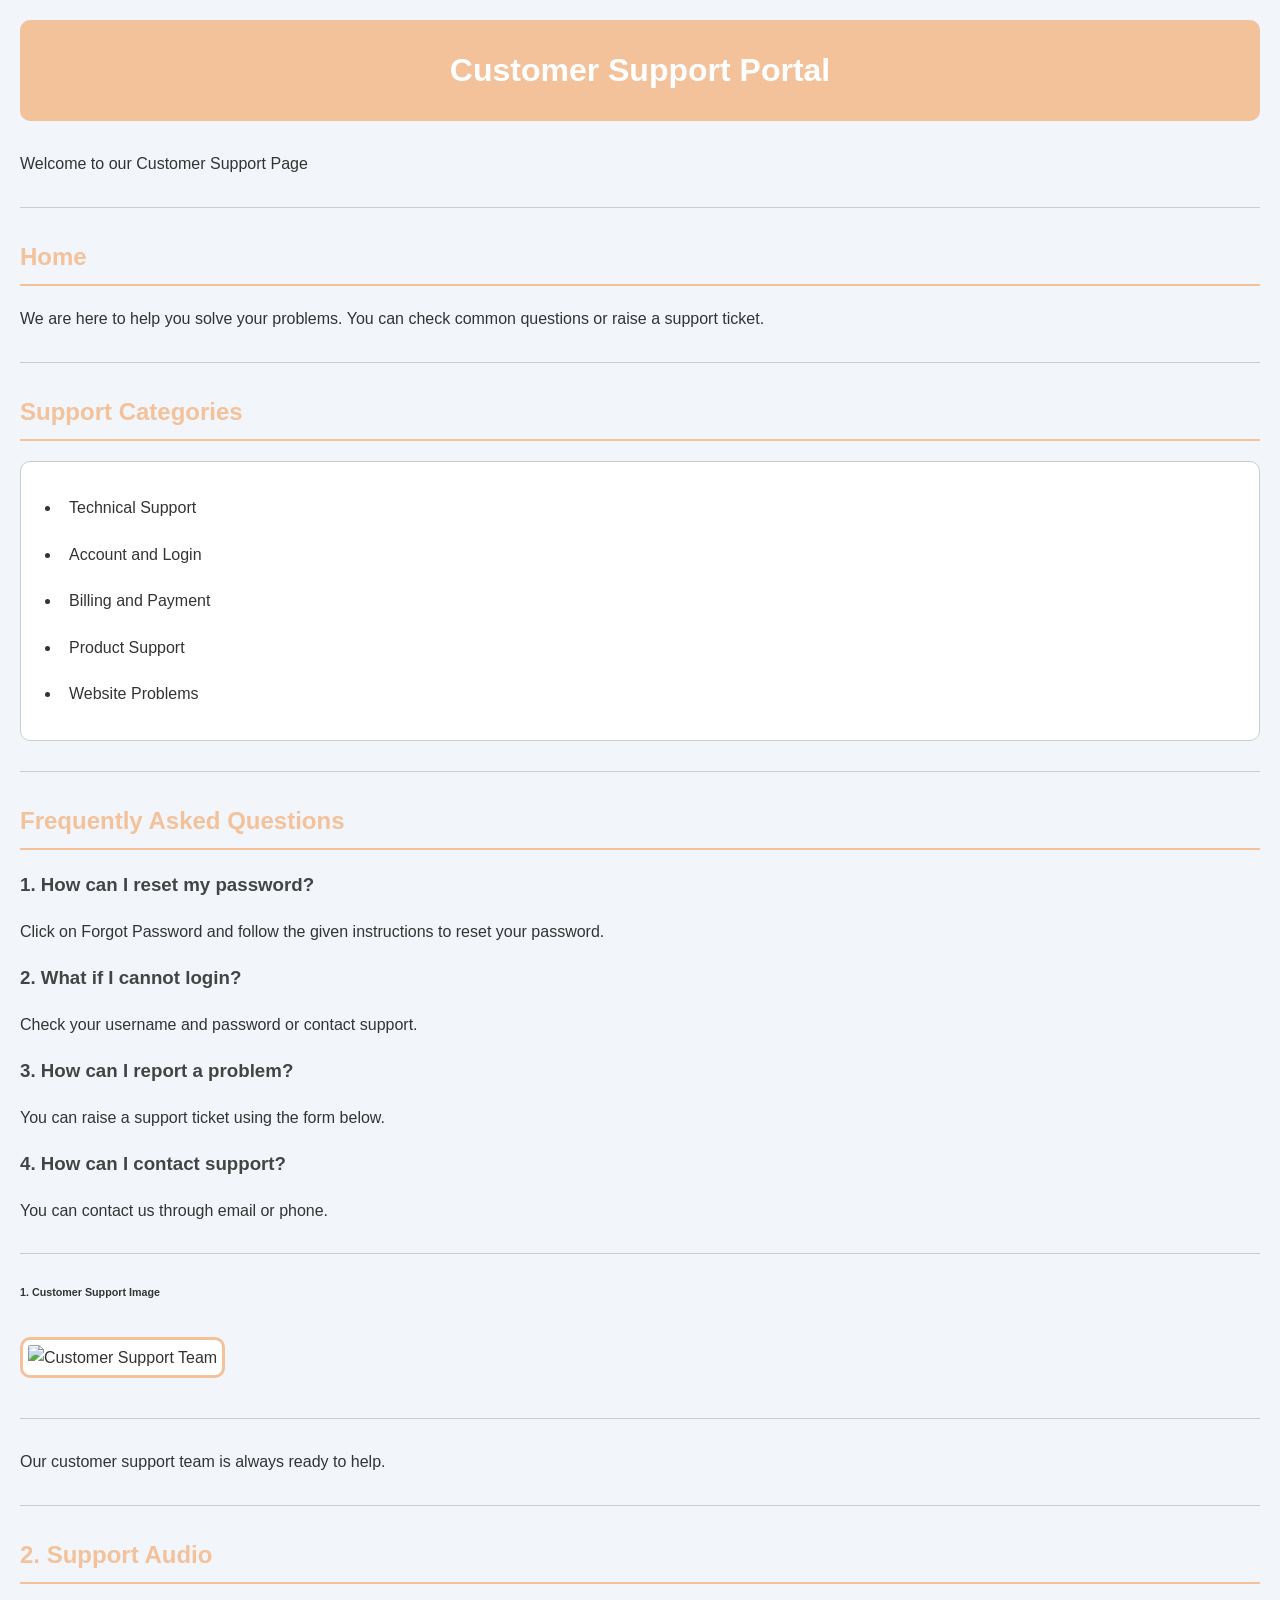
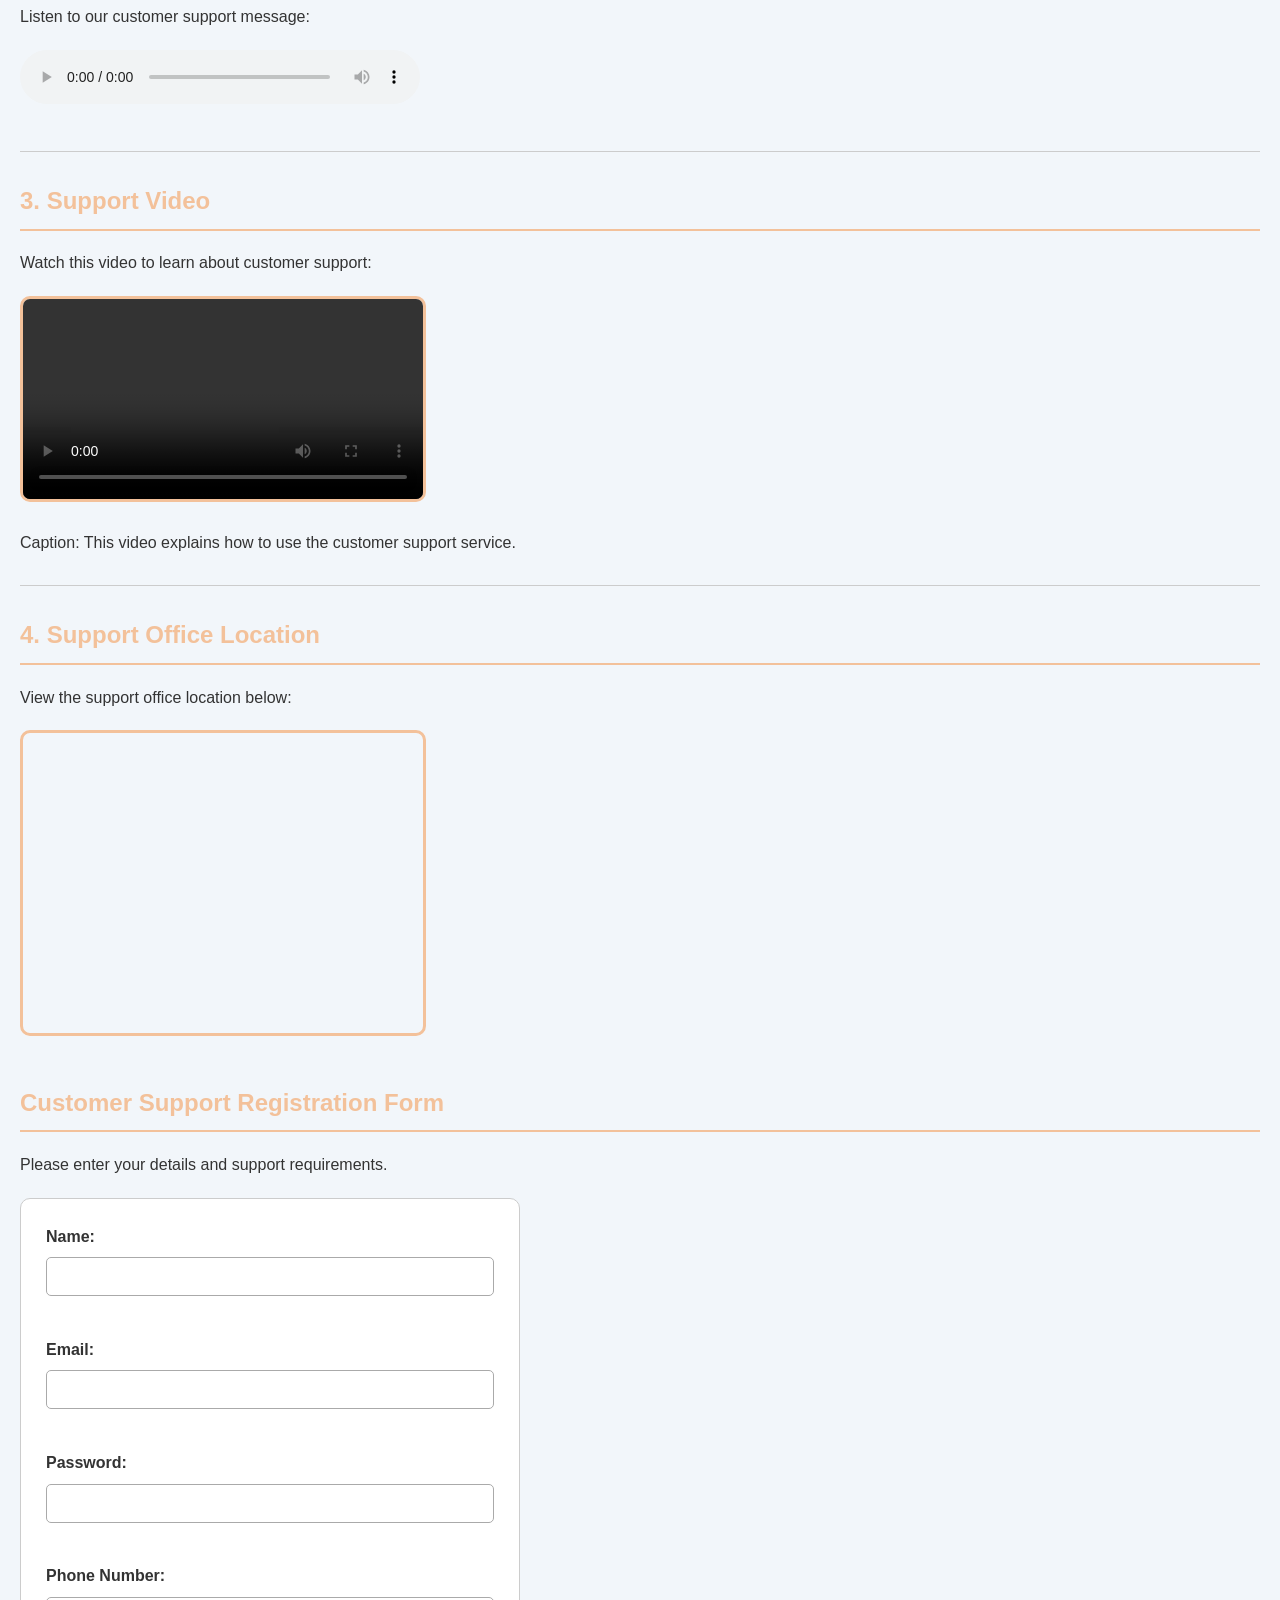
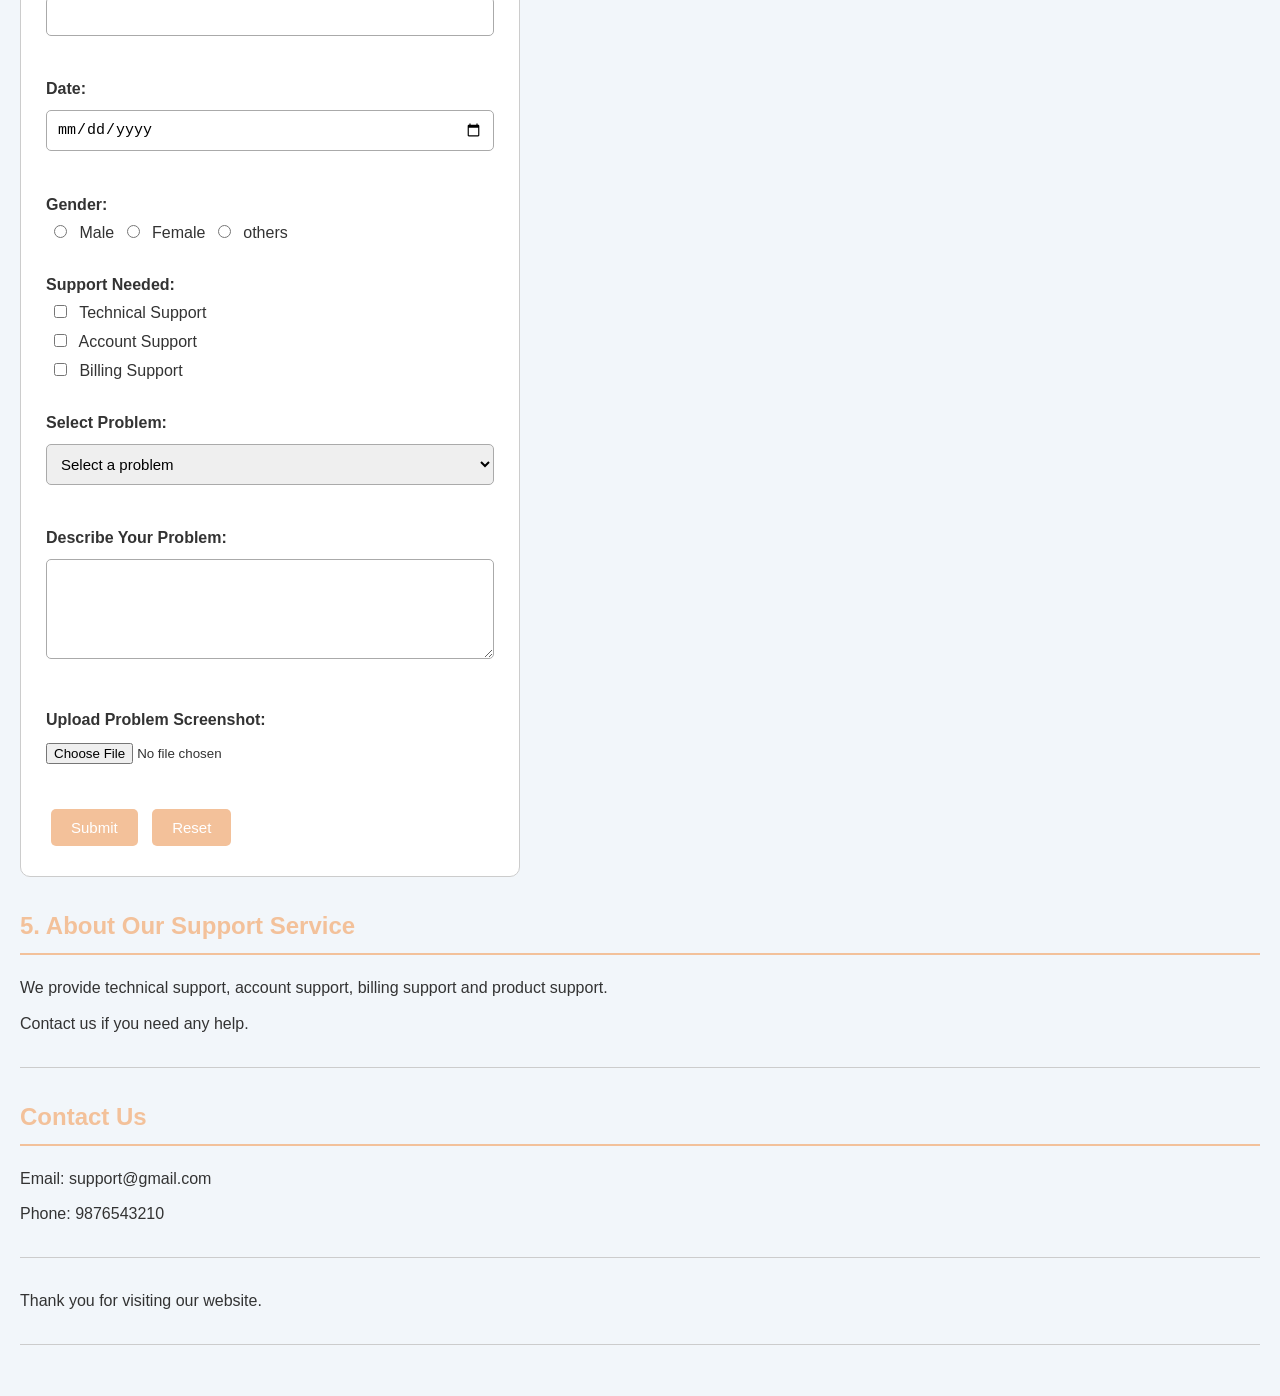
==== practicum3.html @ 3609239f "Initial project upload" ====
<!DOCTYPE html>
<html>

<head>
    <title>Customer Support</title>
</head>

<body>
    <link rel="stylesheet" href="practicum4.css">
    <link rel="stylesheet" href="practicum5.css">

    <h1 class="relative">Customer Support Portal</h1>

    <p>Welcome to our Customer Support Page</p>

    <hr>

    <h2>Home</h2>

    <p>
        We are here to help you solve your problems.
        You can check common questions or raise a support ticket.
    </p>

    <hr>

    <h2>Support Categories</h2>

    <ul>
        <li>Technical Support</li>
        <li>Account and Login</li>
        <li>Billing and Payment</li>
        <li>Product Support</li>
        <li>Website Problems</li>
    </ul>

    <hr>

    <h2>Frequently Asked Questions</h2>

    <h3>1. How can I reset my password?</h3>
    <p>Click on Forgot Password and follow the given instructions to reset your password.</p>

    <h3>2. What if I cannot login?</h3>
    <p>Check your username and password or contact support.</p>

    <h3>3. How can I report a problem?</h3>
    <p>You can raise a support ticket using the form below.</p>

    <h3>4. How can I contact support?</h3>
    <p>You can contact us through email or phone.</p>

    
   

    <hr>

    <h6>1. Customer Support Image</h6>

    <img src="C:\Users\MONICA\OneDrive\Pictures\Screenshots\customer suport.png"
         alt="Customer Support Team"
         width="300">
         <hr>

    <p>
        Our customer support team is always ready to help.
    </p>

    <hr>

    <h2>2. Support Audio</h2>

    <p>Listen to our customer support message:</p>

    <audio controls>
        <source src="C:\Users\MONICA\OneDrive\Music\WhatsApp Audio 2026-09-03 at 2.32.52 PM.mpeg" type="audio/mpeg">
        
    </audio>

    <hr>

    <h2>3. Support Video</h2>

    <p>Watch this video to learn about customer support:</p>

    <video width="400" controls>
        <source src="C:\Users\MONICA\OneDrive\Videos\customer support.mp4">
        
    </video>

    <p>
        Caption: This video explains how to use the customer support service.
    </p>

    <hr>

    <h2>4. Support Office Location</h2>

    <p>View the support office location below:</p>

    <iframe
        src="https://www.google.com/maps?q=Chennai&output=embed"
        width="400"
        height="300"
        title="Customer Support Office Location">
    </iframe>

   

<h2>Customer Support Registration Form</h2>

<p>Please enter your details and support requirements.</p>

<form>

    
    <label>Name:</label>
    <br>
    <input type="text" name="name" required>

    <br><br>

    
    <label>Email:</label>
    <br>
    <input type="email" name="email" required>

    <br><br>

    
    <label>Password:</label>
    <br>
    <input type="password" name="password" required>

    <br><br>

    
    <label>Phone Number:</label>
    <br>
    <input type="number" name="phone" minlength="10" required>

    <br><br>

    
    <label>Date:</label>
    <br>
    <input type="date" name="date" required>

    <br><br>

    
    <label>Gender:</label>
    <br>

    <input type="radio" name="gender" value="male">
    Male

    <input type="radio" name="gender" value="female">
    Female

    <input type="radio" name="gender" value="others">
    others

    <br><br>

    
    <label>Support Needed:</label>
    <br>

    <input type="checkbox" name="support" value="technical">
    Technical Support

    <br>

    <input type="checkbox" name="support" value="account">
    Account Support

    <br>

    <input type="checkbox" name="support" value="billing">
    Billing Support

    <br><br>

    
    <label>Select Problem:</label>
    <br>

    <select name="problem" required>

        <option value="">Select a problem</option>
        <option value="login">Login Problem</option>
        <option value="technical">Technical Problem</option>
        <option value="payment">Payment Problem</option>
        <option value="product">Product Problem</option>

    </select>

    <br><br>

    
    <label>Describe Your Problem:</label>
    <br>

    <textarea name="description"
              rows="5"
              cols="40"
              required></textarea>

    <br><br>

    
    <label>Upload Problem Screenshot:</label>
    <br>

    <input type="file" name="file">

    <br><br>

   
    <input type="submit" value="Submit">

    <input type="reset" value="Reset">

</form>


<h2>5. About Our Support Service</h2>

    <p>
        We provide technical support, account support,
        billing support and product support.
    </p>

    <p>
        Contact us if you need any help.
    </p>

    <hr>

    <h2>Contact Us</h2>

    <p>Email: support@gmail.com</p>
    <p>Phone: 9876543210</p>

    <hr>

    <p>Thank you for visiting our website.</p>


<hr>
</body>
</html>
---- practicum4.css ----
body {
    font-family: Arial, sans-serif;
    background-color: #f2f6fa;
    color: #333;
    margin: 0;
    padding: 20px;
    line-height: 1.6;
}


h1 {
    background-color: #f3c19a;
    color: white;
    text-align: center;
    padding: 25px;
    margin: 0 0 30px 0;
    border-radius: 10px;
}


h2 {
    color: #f3c19a;
    border-bottom: 2px solid #f3c19a;
    padding-bottom: 8px;
    margin-top: 30px;
}

h3 {
    color: #444;
}


p {
    font-size: 16px;
    margin: 10px 0;
}


ul {
    background-color: white;
    border: 1px solid #ccc;
    border-radius: 10px;
    padding: 20px 40px;
    margin: 15px 0;
}

li {
    padding: 8px;
    margin: 5px 0;
}


li:hover {
    background-color: #dceeff;
    border-radius: 5px;
}


img {
    width: 300px;
    border: 3px solid #f3c19a;
    border-radius: 10px;
    padding: 5px;
    background-color: white;
    margin: 10px 0;
}


audio {
    width: 400px;
    margin: 10px 0;
}


video {
    width: 400px;
    border: 3px solid#f3c19a;
    border-radius: 10px;
    margin: 10px 0;
}


iframe {
    width: 400px;
    height: 300px;
    border: 3px solid #f3c19a;
    border-radius: 10px;
    margin: 10px 0;
}


form {
    background-color: white;
    width: 500px;
    padding: 25px;
    margin: 20px 0;
    border: 1px solid #ccc;
    border-radius: 10px;
    box-sizing: border-box;
}


label {
    font-weight: bold;
    color: #333;
}


input[type="text"],
input[type="email"],
input[type="password"],
input[type="number"],
input[type="date"],
select,
textarea {
    width: 100%;
    padding: 10px;
    margin: 8px 0 15px 0;
    border: 1px solid #aaa;
    border-radius: 5px;
    box-sizing: border-box;
    font-size: 15px;
}


textarea {
    height: 100px;
    resize: vertical;
}


input[type="radio"],
input[type="checkbox"] {
    margin: 8px;
}


input[type="file"] {
    margin: 10px 0 15px 0;
}


input[type="submit"],
input[type="reset"] {
    background-color: #f3c19a;
    color: white;
    padding: 10px 20px;
    margin: 5px;
    border: none;
    border-radius: 5px;
    cursor: pointer;
    font-size: 15px;
}


input[type="submit"]:hover,
input[type="reset"]:hover {
    background-color:#f3c19a;
}


hr {
    border: none;
    border-top: 1px solid #ccc;
    margin: 30px 0;
}


footer {
    background-color: #f3c19a;
    color: white;
    text-align: center;
    padding: 20px;
    margin-top: 30px;
    border-radius: 10px;
}


a {
    color: #f3c19a;
    text-decoration: none;
}

a:hover {
    text-decoration: underline;
}
---- practicum5.css ----
nav {
    display: flex;
    flex-direction: row;
    justify-content: center;
    align-items: center;
    gap: 15px;
    flex-wrap: wrap;

    background-color: #f3c19a;
    padding: 15px;
    margin-bottom: 25px;
    border-radius: 10px;
}
nav a {
    color: white;
    text-decoration: none;
    font-size: 16px;
    font-weight: bold;

    padding: 10px 18px;
    border-radius: 6px;

    background-color: #286090;
}
nav a:hover {
    background-color: #163a5c;
    text-decoration: none;
}
@media screen and (max-width: 600px) {

    nav {
        flex-direction: column;
        justify-content: center;
        align-items: stretch;
        gap: 8px;
    }

    nav a {
        text-align: center;
        width: auto;
    }
}
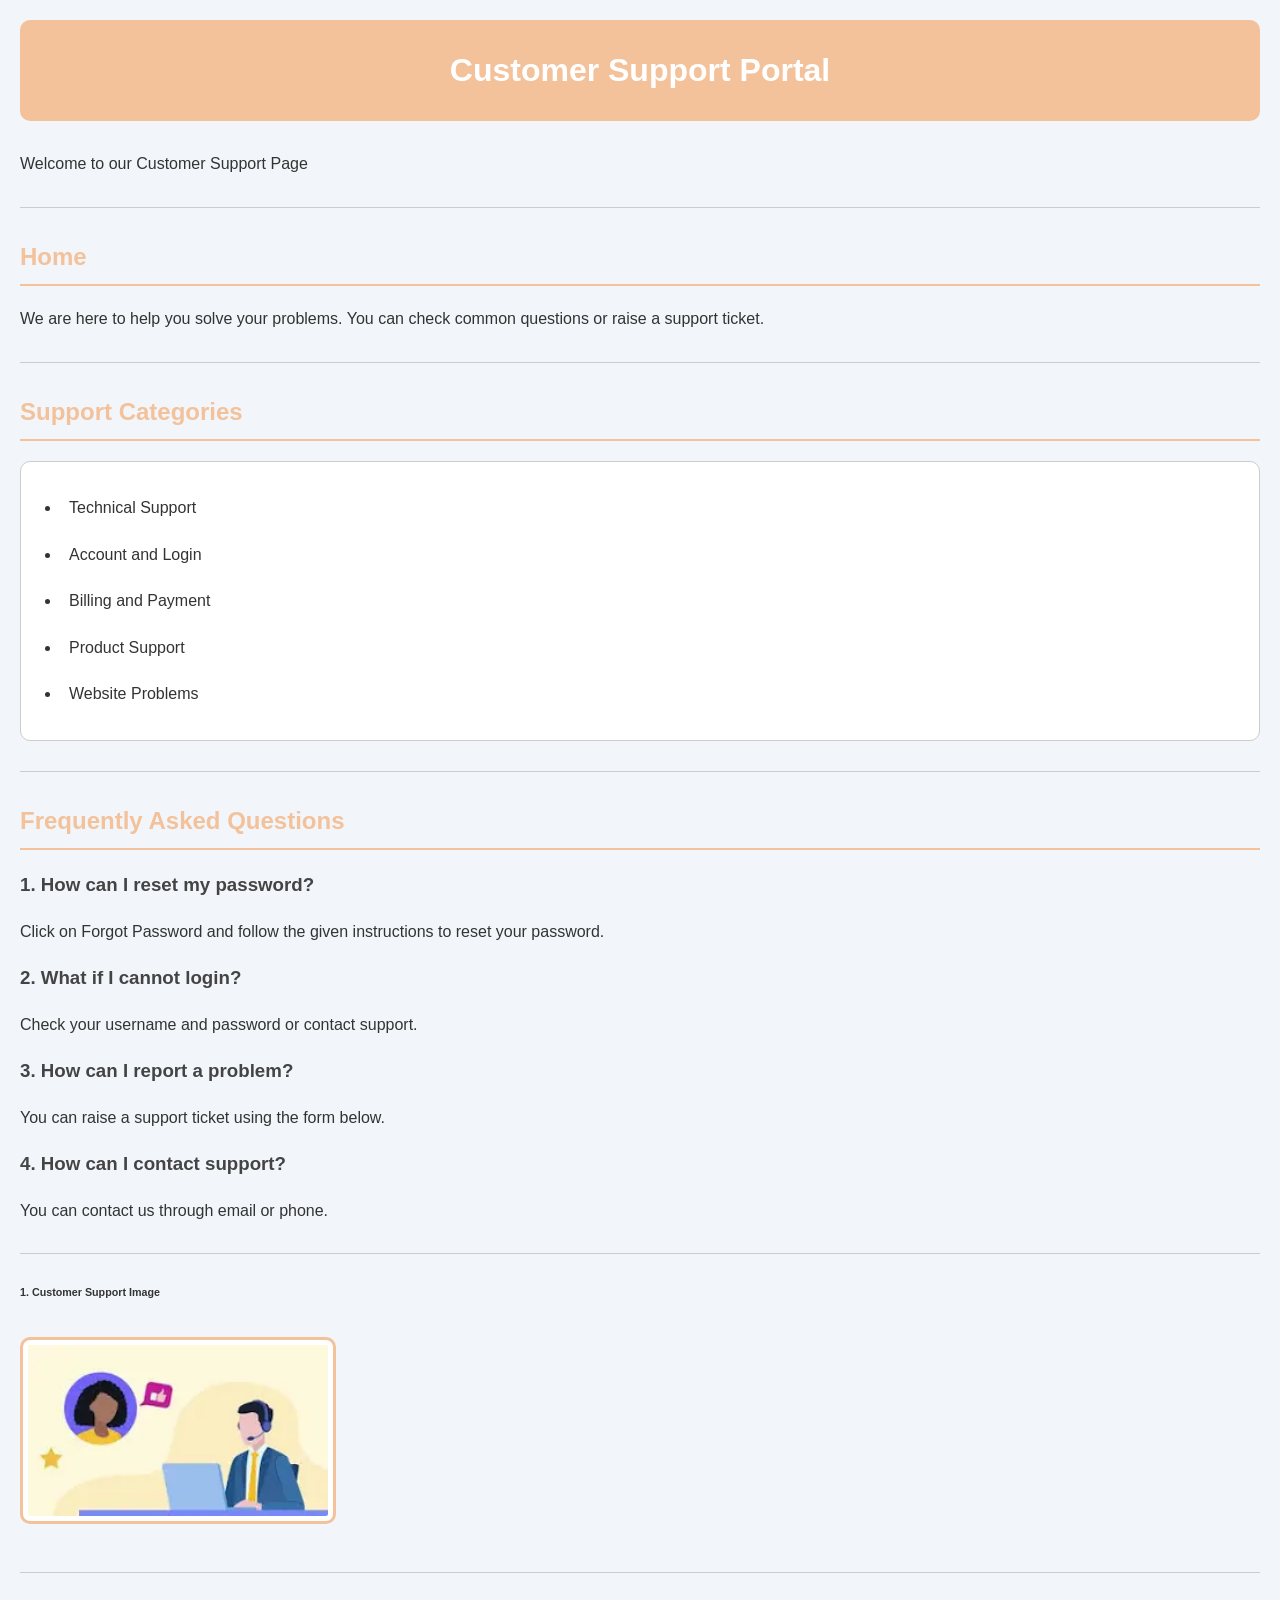
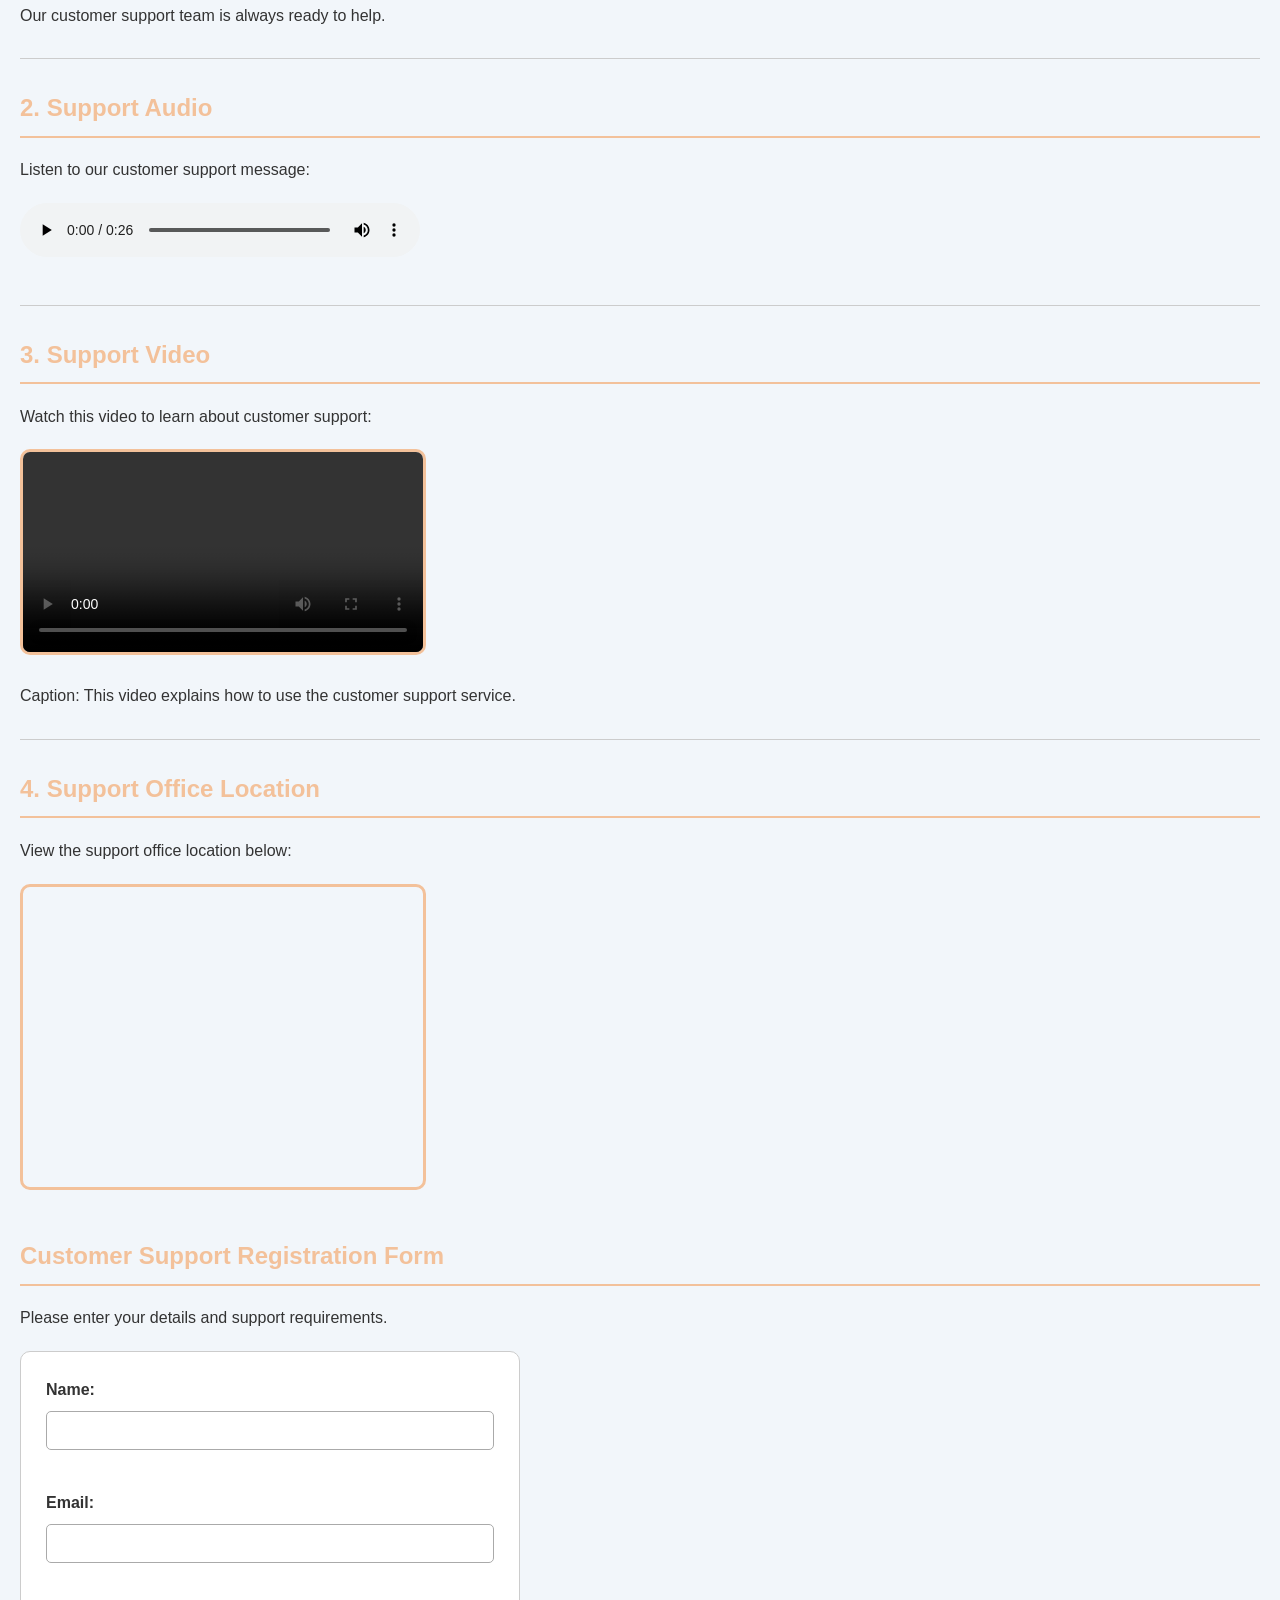
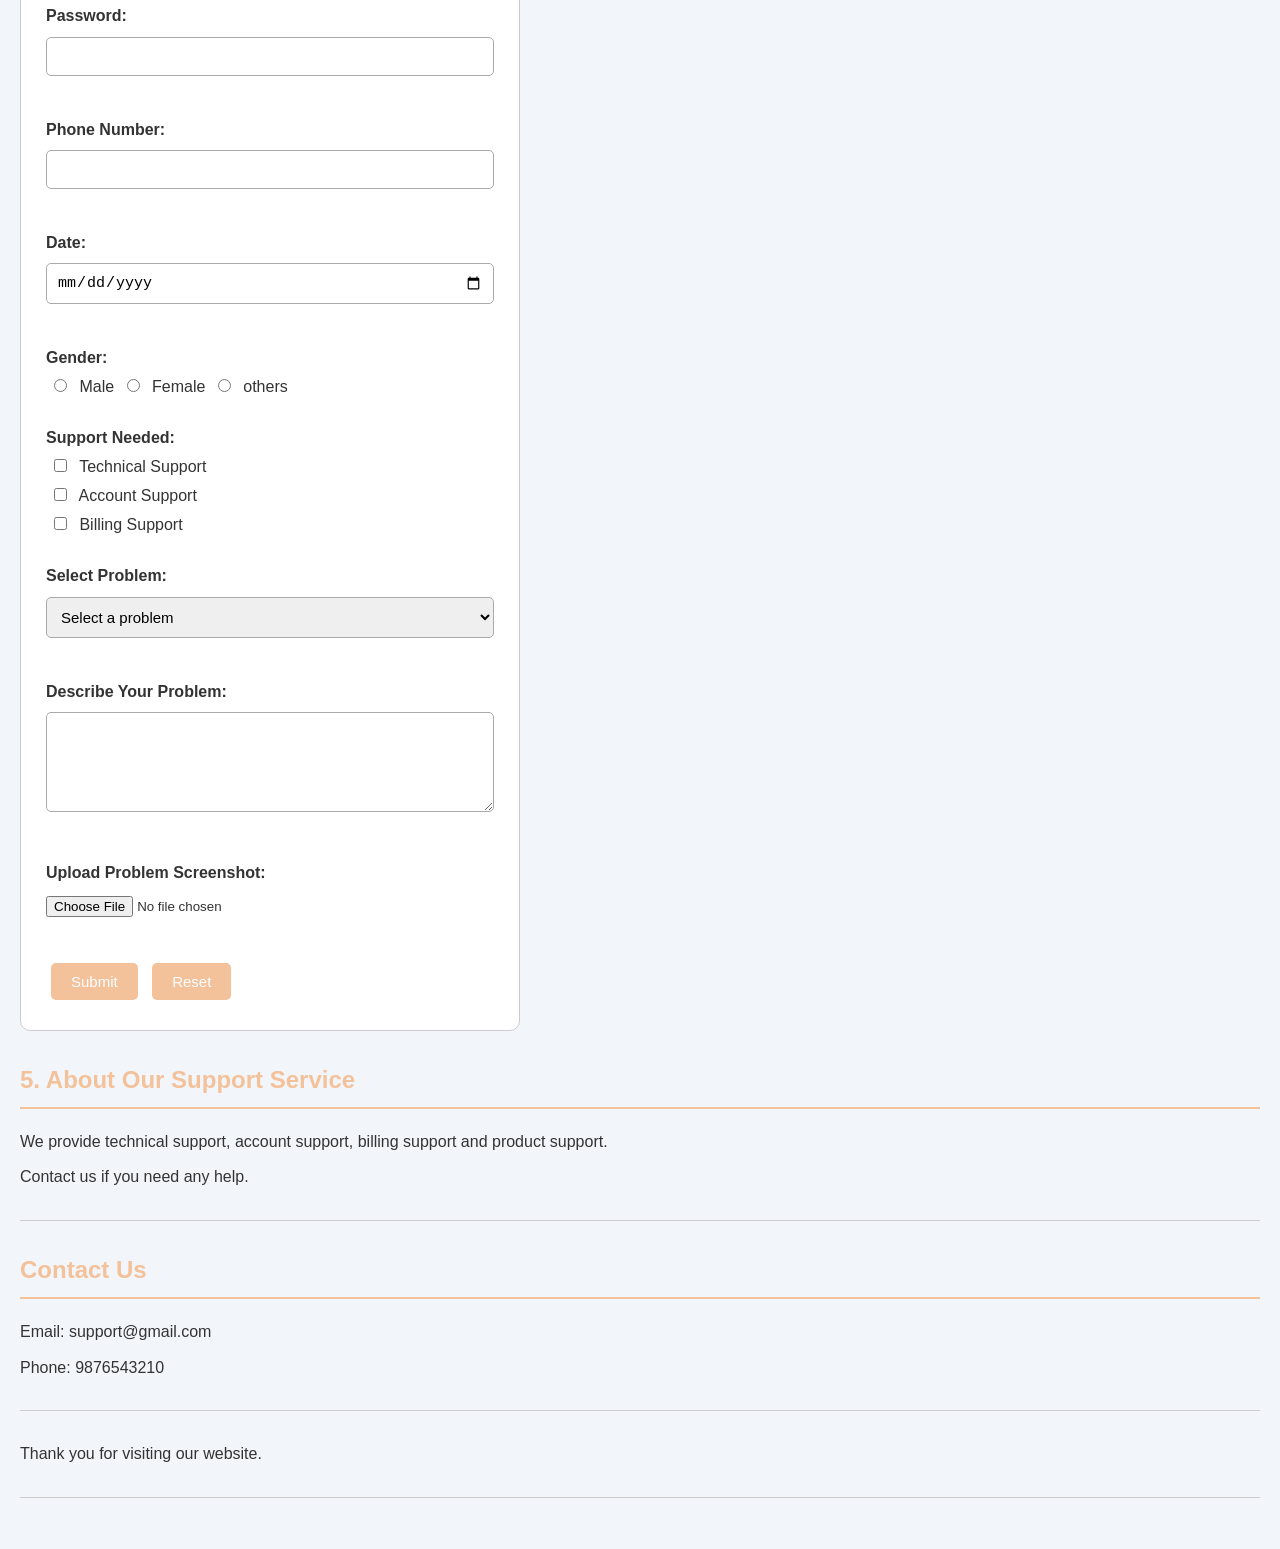
==== commit 37a9d8df: "Initial commit" ====
--- a/practicum3.html
+++ b/practicum3.html
@@ -57,9 +57,8 @@
 
     <h6>1. Customer Support Image</h6>
 
-    <img src="C:\Users\MONICA\OneDrive\Pictures\Screenshots\customer suport.png"
-         alt="Customer Support Team"
-         width="300">
+    <img src="images/cus sup.webp">
+         
          <hr>
 
     <p>
@@ -73,7 +72,7 @@
     <p>Listen to our customer support message:</p>
 
     <audio controls>
-        <source src="C:\Users\MONICA\OneDrive\Music\WhatsApp Audio 2026-09-03 at 2.32.52 PM.mpeg" type="audio/mpeg">
+        <source src="images/WhatsApp Audio 2026-11-21 at 9.15.18 PM.mpeg">
         
     </audio>
 
@@ -84,7 +83,7 @@
     <p>Watch this video to learn about customer support:</p>
 
     <video width="400" controls>
-        <source src="C:\Users\MONICA\OneDrive\Videos\customer support.mp4">
+        <source src="images/WhatsApp Video 2026-11-21 at 9.17.54 PM.mp4">
         
     </video>
 
